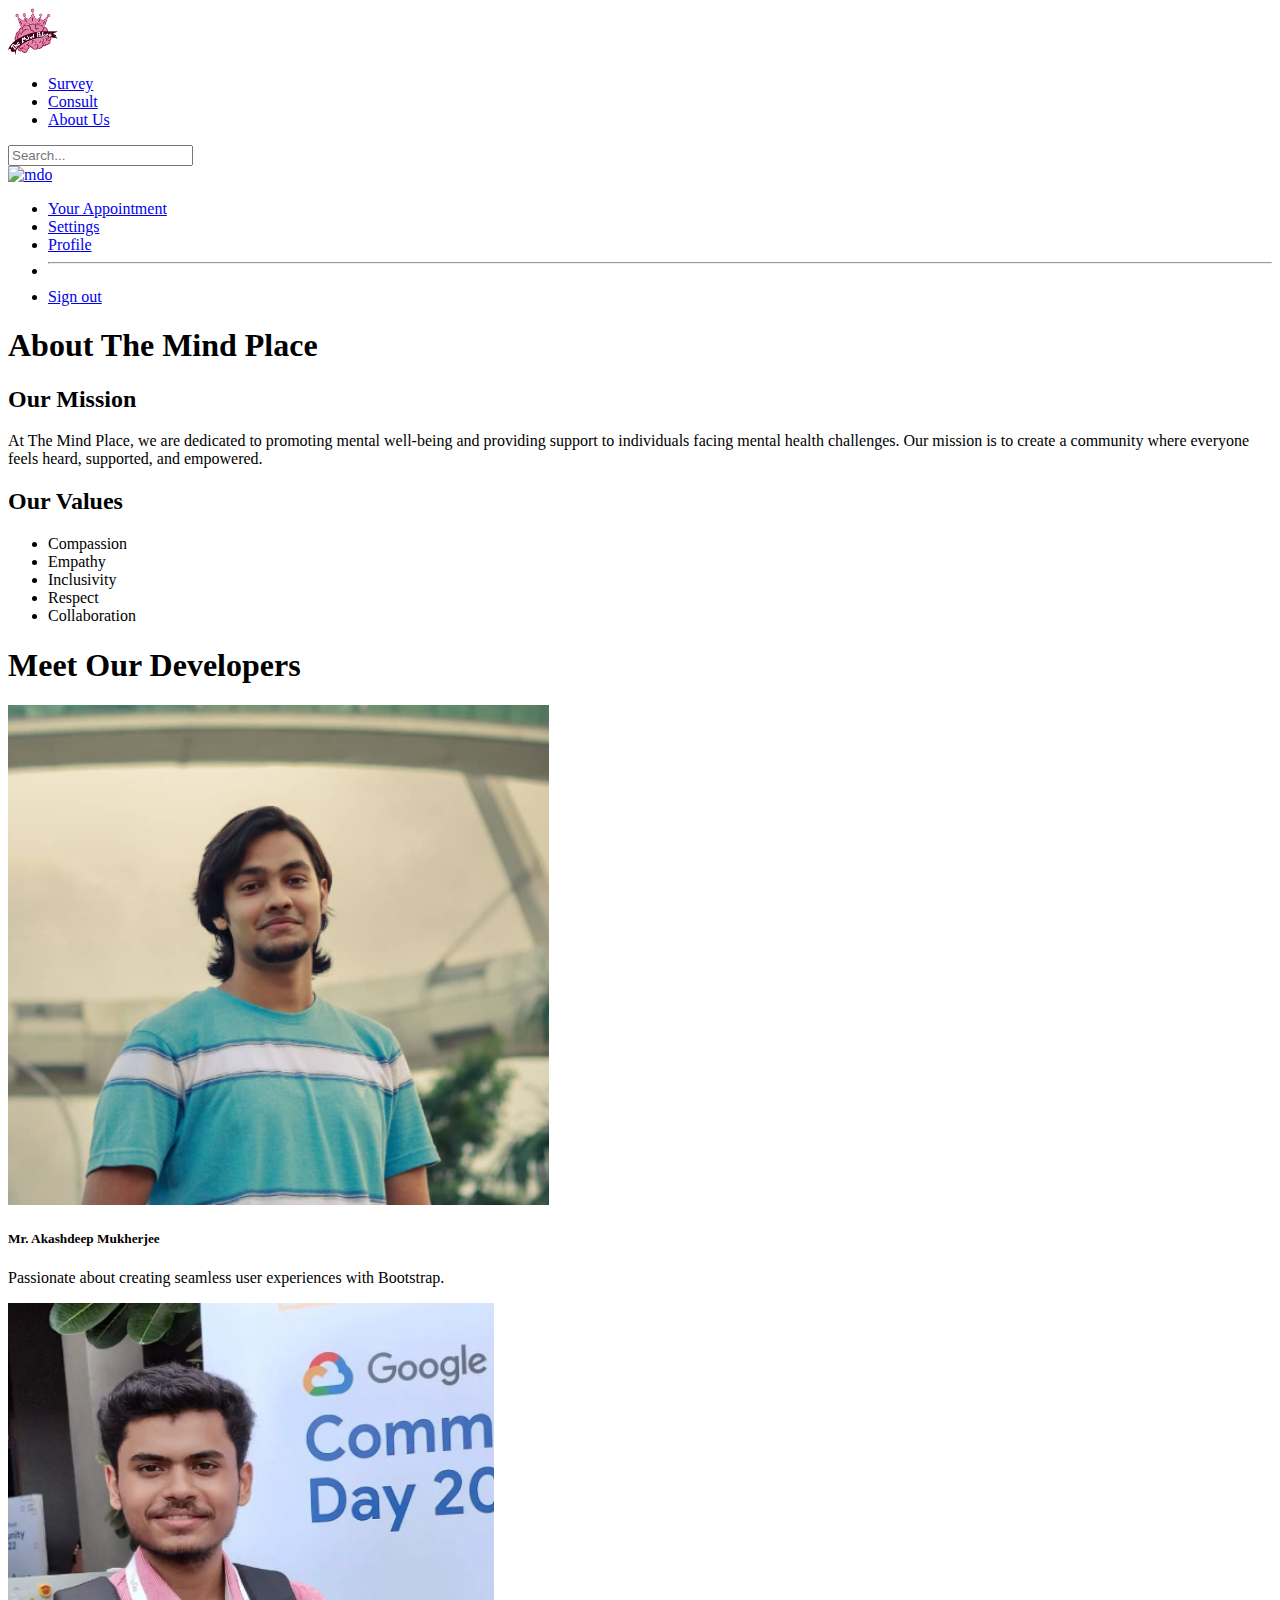
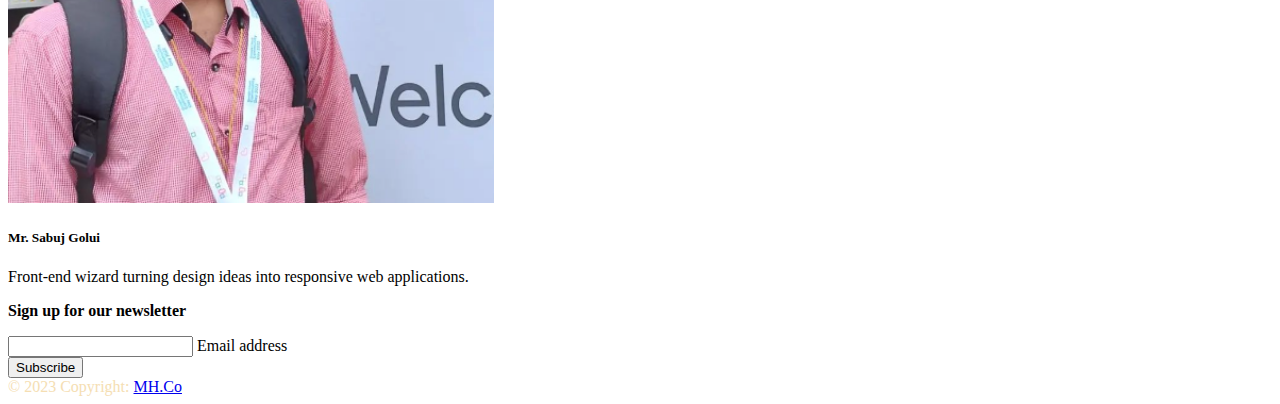
==== Pages/About.html @ b614401c "stable app" ====
<!DOCTYPE html>
<html lang="en">

<head>
    <meta charset="UTF-8" />
    <meta name="viewport" content="width=device-width, initial-scale=1.0" />
    <title>Consult</title>
    <link href="https://cdn.jsdelivr.net/npm/bootstrap@5.3.2/dist/css/bootstrap.min.css" rel="stylesheet"
        integrity="sha384-T3c6CoIi6uLrA9TneNEoa7RxnatzjcDSCmG1MXxSR1GAsXEV/Dwwykc2MPK8M2HN" crossorigin="anonymous" />
    <link rel="stylesheet" href="https://cdnjs.cloudflare.com/ajax/libs/font-awesome/4.7.0/css/font-awesome.min.css" />
    <link rel="stylesheet" href="Pages.css" />
</head>
<script src="https://cdnjs.cloudflare.com/ajax/libs/Chart.js/2.9.4/Chart.js"></script>

<body>
    <header class="p-3 mb-3 border-bottom">
        <div class="container">
            <div class="d-flex flex-wrap align-items-center justify-content-center justify-content-lg-start">
                <a href="../index.html"
                    class="d-flex align-items-center mb-2 mb-lg-0 link-body-emphasis text-decoration-none">
                    <img style="width: 50px; margin-right: 15px;" src="../Image/Untitled8_20231030170111.png" alt="">
                </a>

                <ul class="nav col-12 col-lg-auto me-lg-auto mb-2 justify-content-center mb-md-0">
                    <li>
                        <a href="./Survey.html" class="nav-link px-2 link-secondary">Survey</a>
                    </li>
                    <li>
                        <a href="./Consult.html" class="nav-link px-2 link-body-emphasis">Consult</a>
                    </li>
                    <li>
                        <a href="./About.html" class="nav-link px-2 link-body-emphasis">About Us</a>
                    </li>
                </ul>

                <form class="col-12 col-lg-auto mb-3 mb-lg-0 me-lg-3" role="search">
                    <input type="search" class="form-control" placeholder="Search..." aria-label="Search" />
                </form>

                <div class="dropdown text-end">
                    <a href="#" class="d-block link-body-emphasis text-decoration-none dropdown-toggle"
                        data-bs-toggle="dropdown" aria-expanded="false">
                        <img src="https://icons.veryicon.com/png/o/miscellaneous/two-color-icon-library/user-286.png"
                            alt="mdo" width="32" height="32" class="rounded-circle" />
                    </a>
                    <ul class="dropdown-menu text-small">
                        <li><a class="dropdown-item" href="#">Your Appointment</a></li>
                        <li><a class="dropdown-item" href="#">Settings</a></li>
                        <li><a class="dropdown-item" href="#">Profile</a></li>
                        <li>
                            <hr class="dropdown-divider" />
                        </li>
                        <li><a class="dropdown-item" href="#">Sign out</a></li>
                    </ul>
                </div>
            </div>
        </div>
    </header>

    <!-- Page Content -->
    <div class="container mt-5">
        <h1 class="text-center mb-4">About The Mind Place</h1>

        <!-- Mission and Values Section -->
        <div class="row">
            <div class="col-md-6">
                <h2>Our Mission</h2>
                <p class="lead">At The Mind Place, we are dedicated to promoting mental well-being and providing support
                    to individuals facing mental health challenges. Our mission is to create a community where
                    everyone feels heard, supported, and empowered.</p>
            </div>
            <div class="col-md-6">
                <h2>Our Values</h2>
                <ul>
                    <li>Compassion</li>
                    <li>Empathy</li>
                    <li>Inclusivity</li>
                    <li>Respect</li>
                    <li>Collaboration</li>
                </ul>
            </div>
        </div>

        <div class="container mt-5">
            <h1 class="text-center mb-4">Meet Our Developers</h1>

            <!-- Developer Cards -->
            <div class="row">
                <!-- Developer 1 -->
                <div class="col-md-6 mb-6">
                    <div class="card">
                        <img src="../Image/akash.png" style="height: 500px; object-fit: cover;" class="card-img-top"
                            alt="Developer 1">
                        <div class="card-body">
                            <h5 class="card-title">Mr. Akashdeep Mukherjee</h5>
                            <p class="card-text">Passionate about creating seamless user experiences with Bootstrap.</p>
                        </div>
                    </div>
                </div>

                <!-- Developer 2 -->
                <div class="col-md-6 mb-6">
                    <div class="card">
                        <img src="../Image/sabuj.png" style="height: 500px; object-fit: cover;" class="card-img-top"
                            alt="Developer 2">
                        <div class="card-body">
                            <h5 class="card-title">Mr. Sabuj Golui</h5>
                            <p class="card-text">Front-end wizard turning design ideas into responsive web applications.
                            </p>
                        </div>
                    </div>
                </div>
            </div>
        </div>
    </div>

    <footer class="bg-light text-center">
        <!-- Grid container -->
        <div class="container p-4 pb-0">
            <!-- Section: Form -->
            <section class="">
                <form action="">
                    <!--Grid row-->
                    <div class="row d-flex justify-content-center">
                        <!--Grid column-->
                        <div class="col-auto">
                            <p class="pt-2">
                                <strong>Sign up for our newsletter</strong>
                            </p>
                        </div>
                        <!--Grid column-->

                        <!--Grid column-->
                        <div class="col-md-5 col-12">
                            <!-- Email input -->
                            <div class="form-outline mb-4">
                                <input type="email" id="form5Example27" class="form-control" />
                                <label class="form-label" for="form5Example27">Email address</label>
                            </div>
                        </div>
                        <!--Grid column-->

                        <!--Grid column-->
                        <div class="col-auto">
                            <!-- Submit button -->
                            <button type="submit" class="btn btn-primary mb-4">
                                Subscribe
                            </button>
                        </div>
                        <!--Grid column-->
                    </div>
                    <!--Grid row-->
                </form>
            </section>
            <!-- Section: Form -->
        </div>
        <!-- Grid container -->

        <!-- Copyright -->
        <div class="text-center p-3 bg-dark" style="color: wheat;"">
        © 2023 Copyright:
        <a class="" href=" ../index.html">MH.Co</a>
        </div>
        <!-- Copyright -->
    </footer>


    <!-- <script src="./Charts.js"></script> -->

    <script src="https://cdn.jsdelivr.net/npm/@popperjs/core@2.11.8/dist/umd/popper.min.js"
        integrity="sha384-I7E8VVD/ismYTF4hNIPjVp/Zjvgyol6VFvRkX/vR+Vc4jQkC+hVqc2pM8ODewa9r"
        crossorigin="anonymous"></script>
    <script src="https://cdn.jsdelivr.net/npm/bootstrap@5.3.2/dist/js/bootstrap.min.js"
        integrity="sha384-BBtl+eGJRgqQAUMxJ7pMwbEyER4l1g+O15P+16Ep7Q9Q+zqX6gSbd85u4mG4QzX+"
        crossorigin="anonymous"></script>
</body>

</html>
---- Pages/Pages.css ----
.card-horizontal {
    display: flex;
    flex: 1 1 auto;
}

.img {
    padding: 10px;
    height: 300px;
    border-radius: 20px;
}

.btn1 {
    background-color: rgb(233, 232, 232);
}
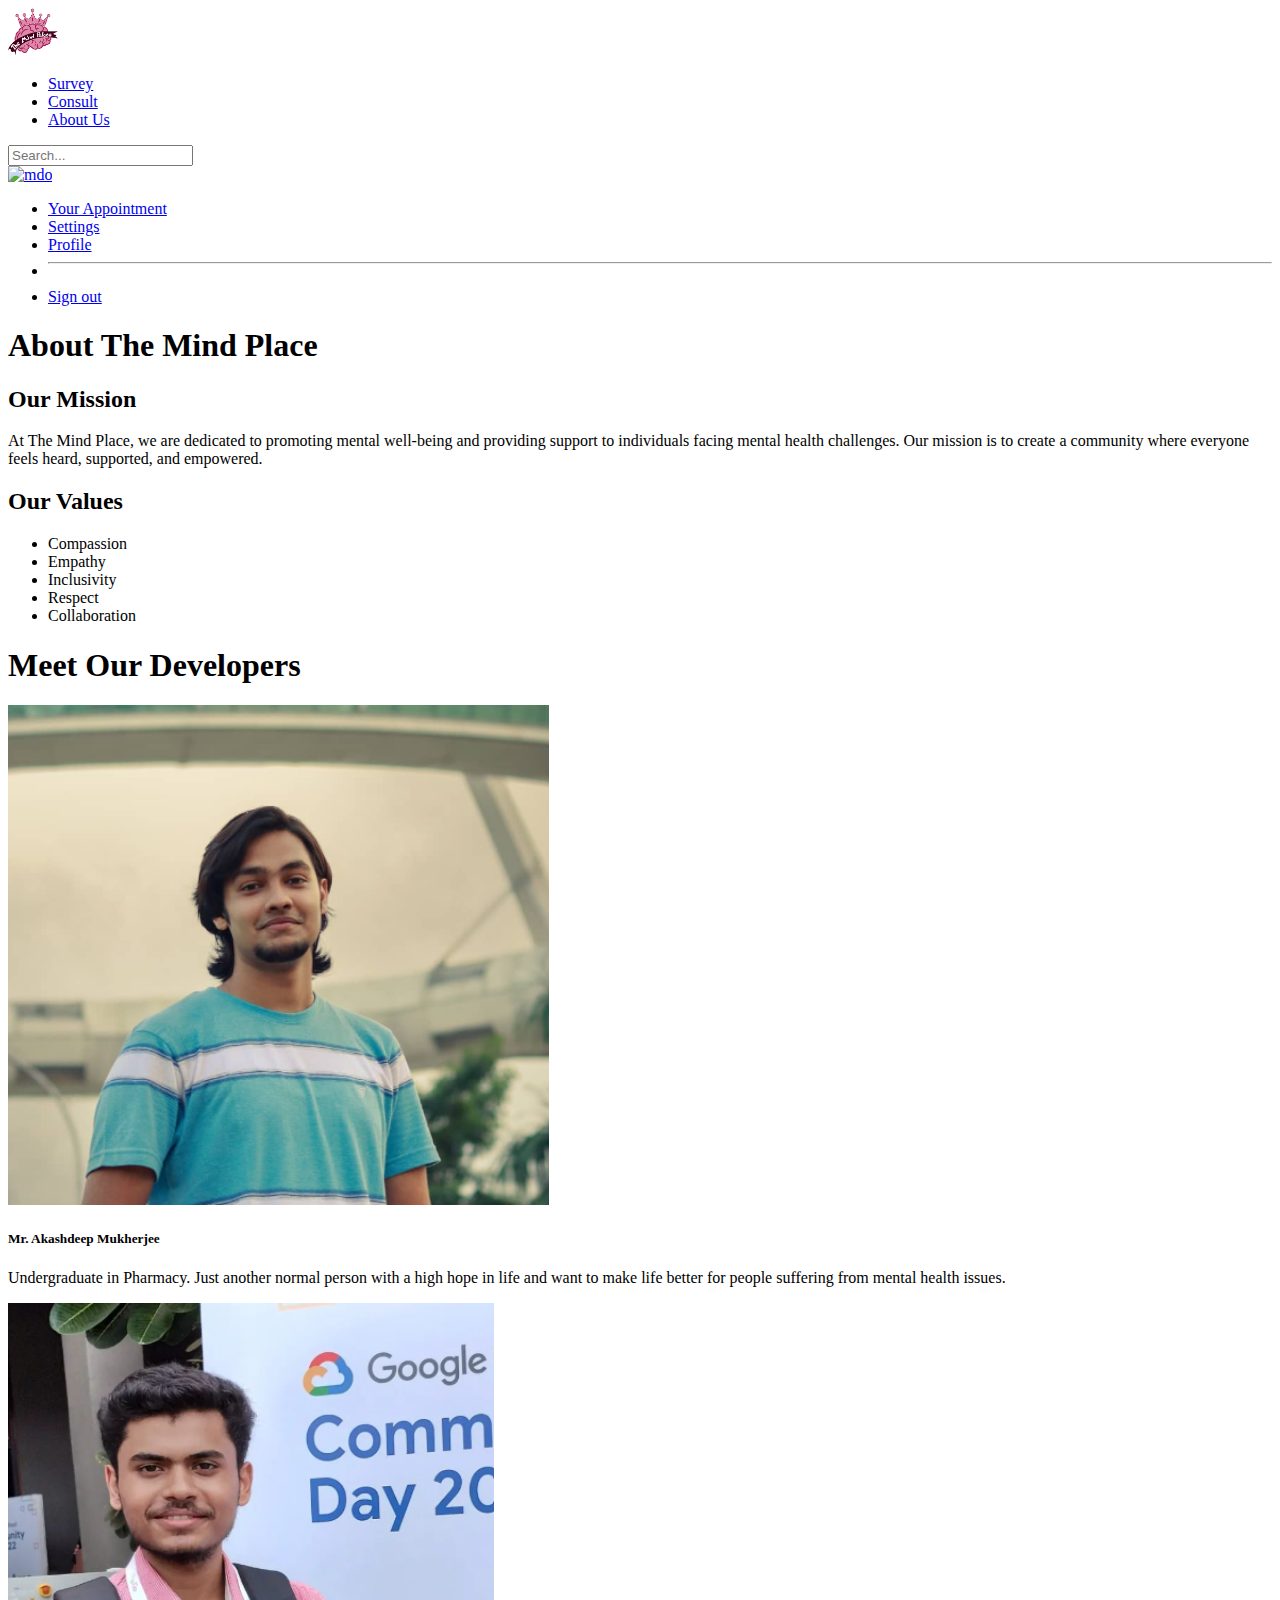
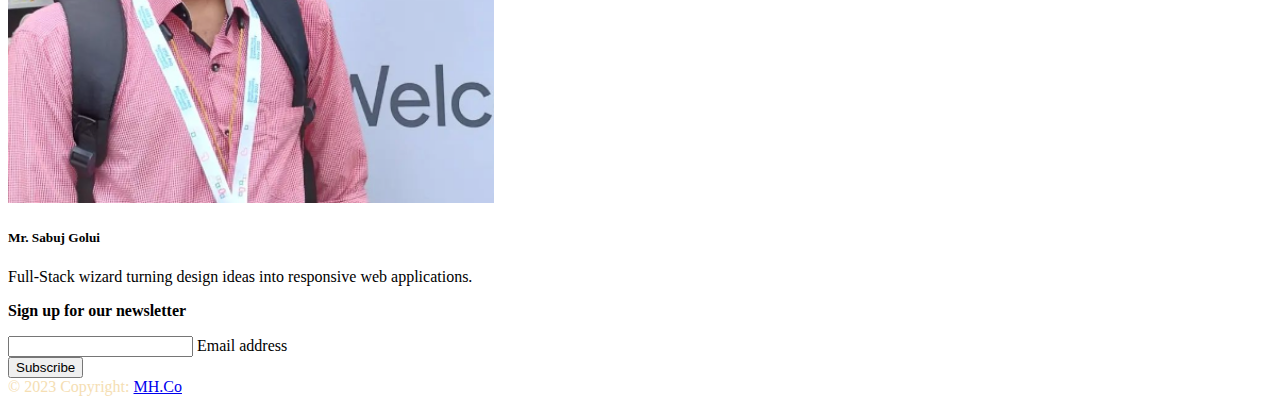
==== commit a894a1eb: "stable app" ====
--- a/Pages/About.html
+++ b/Pages/About.html
@@ -93,7 +93,8 @@
                             alt="Developer 1">
                         <div class="card-body">
                             <h5 class="card-title">Mr. Akashdeep Mukherjee</h5>
-                            <p class="card-text">Passionate about creating seamless user experiences with Bootstrap.</p>
+                            <p class="card-text">Undergraduate in Pharmacy. Just another normal person with a high hope
+                                in life and want to make life better for people suffering from mental health issues.</p>
                         </div>
                     </div>
                 </div>
@@ -105,7 +106,8 @@
                             alt="Developer 2">
                         <div class="card-body">
                             <h5 class="card-title">Mr. Sabuj Golui</h5>
-                            <p class="card-text">Front-end wizard turning design ideas into responsive web applications.
+                            <p class="card-text">Full-Stack wizard turning design ideas into responsive web
+                                applications.
                             </p>
                         </div>
                     </div>
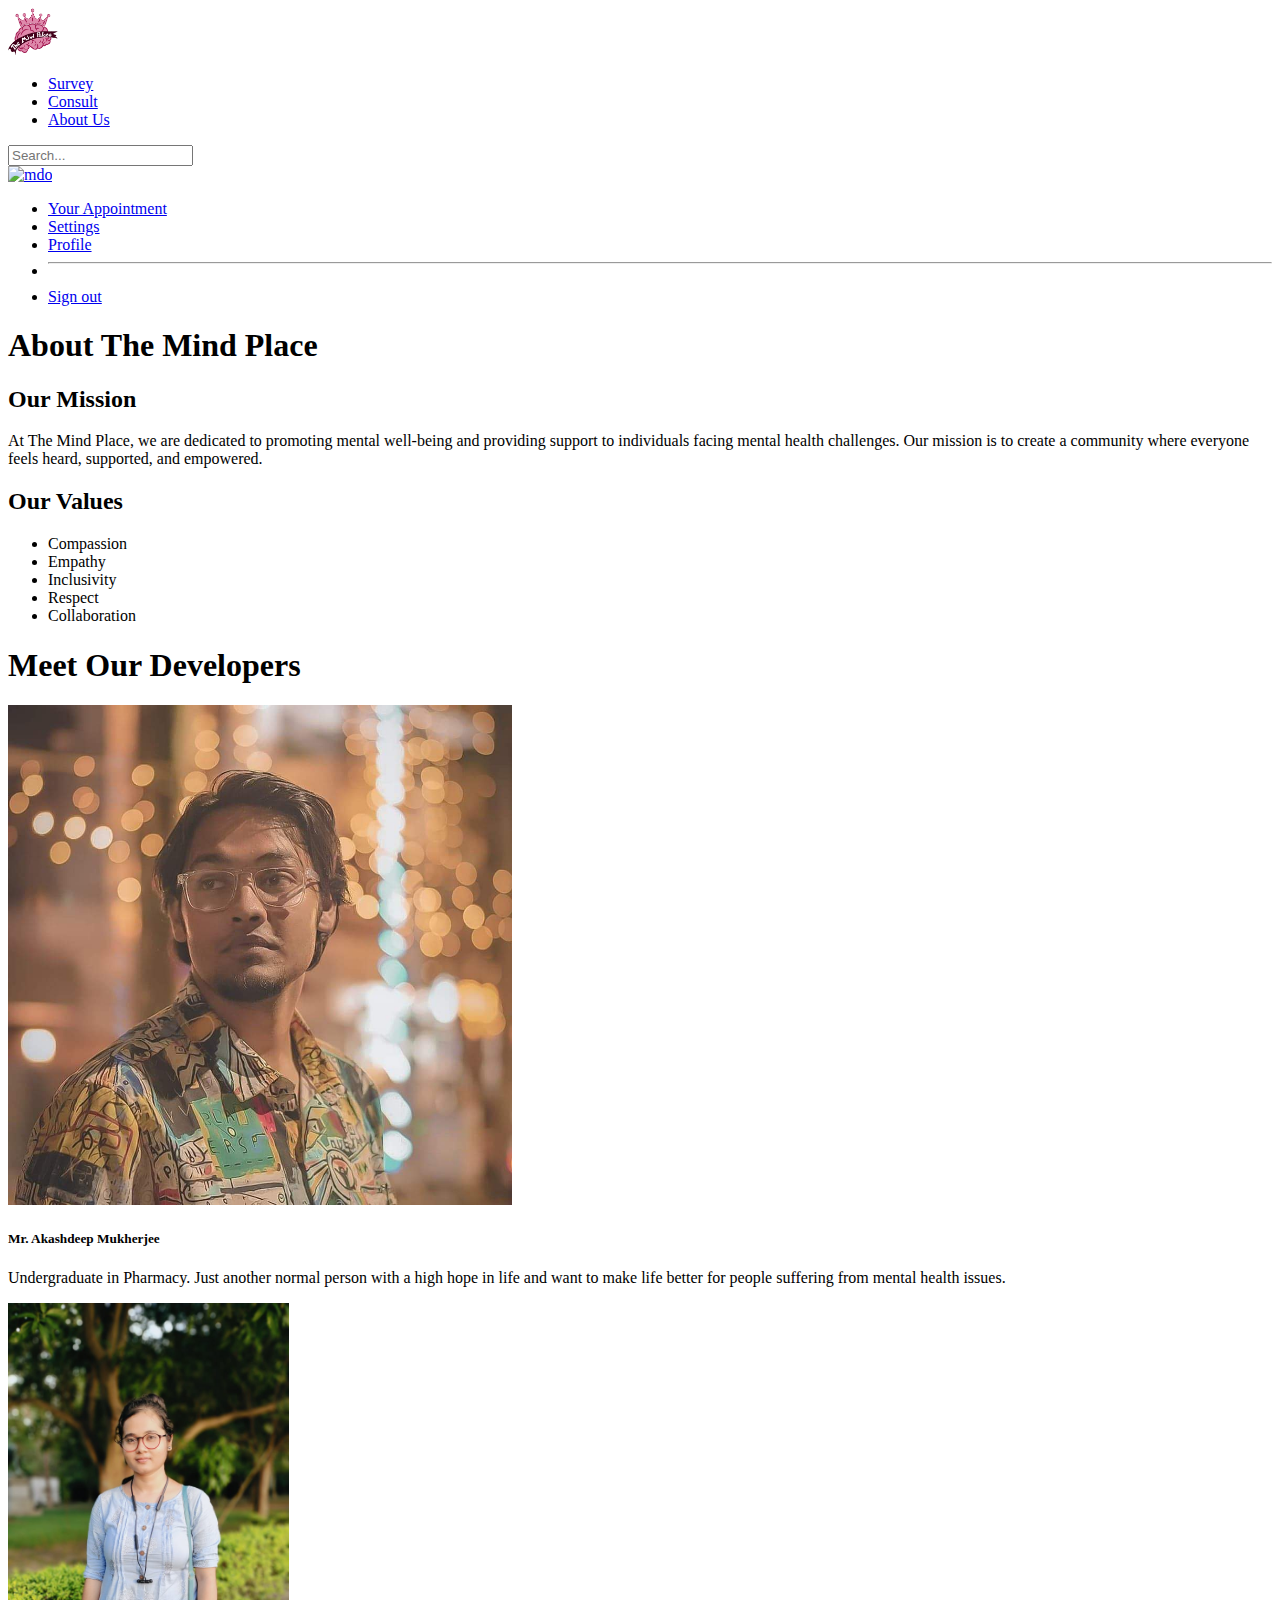
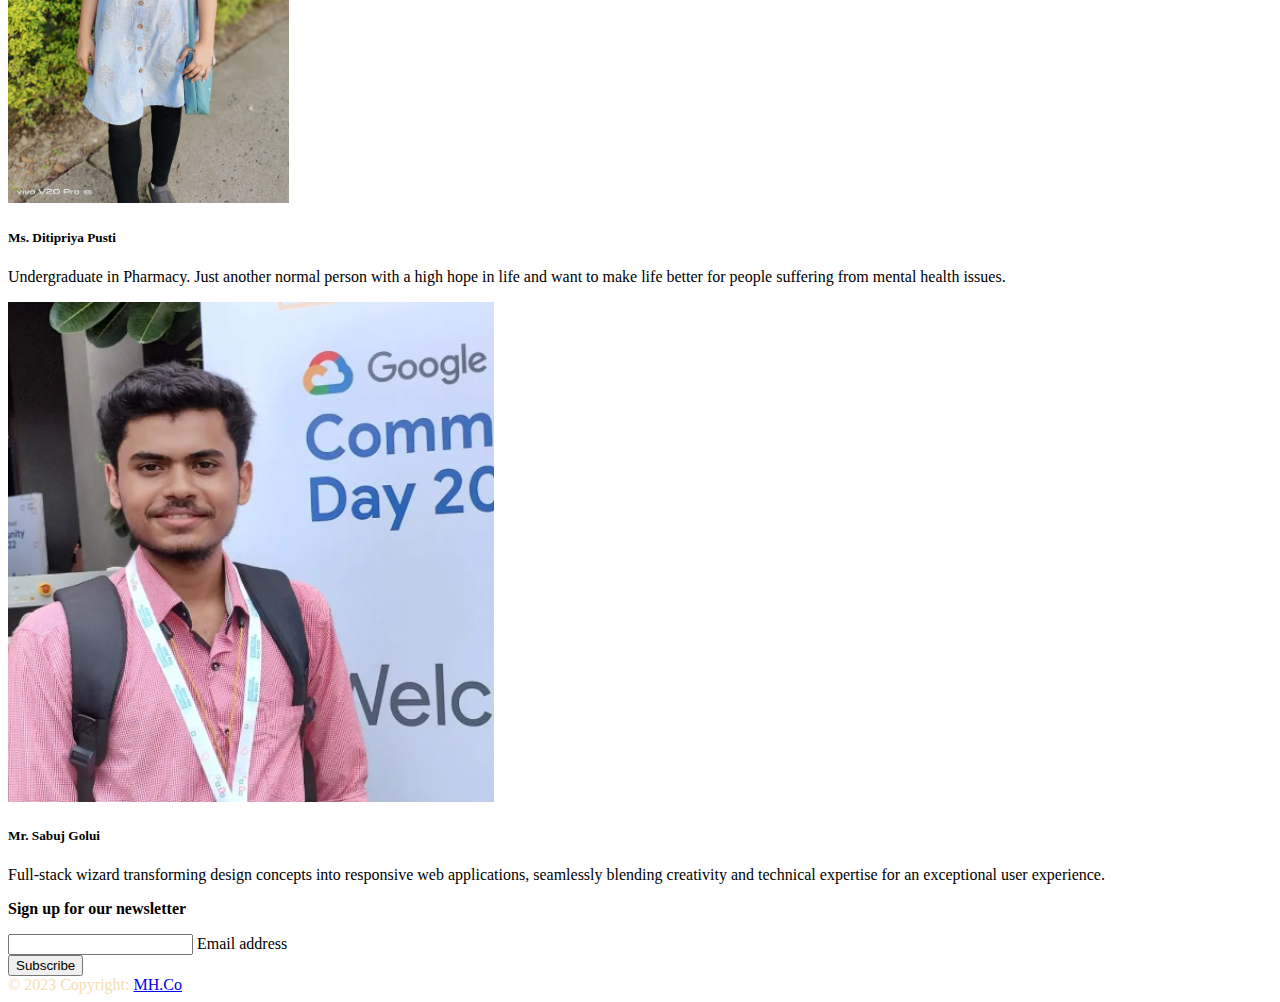
==== commit 53de783d: "stable app with minor chanhge" ====
--- a/Pages/About.html
+++ b/Pages/About.html
@@ -87,9 +87,9 @@
             <!-- Developer Cards -->
             <div class="row">
                 <!-- Developer 1 -->
-                <div class="col-md-6 mb-6">
+                <div class="col-md-4 mb-4">
                     <div class="card">
-                        <img src="../Image/akash.png" style="height: 500px; object-fit: cover;" class="card-img-top"
+                        <img src="../Image/akash.jpg" style="height: 500px; object-fit: cover;" class="card-img-top"
                             alt="Developer 1">
                         <div class="card-body">
                             <h5 class="card-title">Mr. Akashdeep Mukherjee</h5>
@@ -99,15 +99,28 @@
                     </div>
                 </div>
 
+                <div class="col-md-4 mb-4">
+                    <div class="card">
+                        <img src="../Image/Ditipriya.jpg" style="height: 500px; object-fit: cover;" class="card-img-top"
+                            alt="Developer 1">
+                        <div class="card-body">
+                            <h5 class="card-title">Ms. Ditipriya Pusti</h5>
+                            <p class="card-text">Undergraduate in Pharmacy. Just another normal person with a high hope
+                                in life and want to make life better for people suffering from mental health issues.</p>
+                        </div>
+                    </div>
+                </div>
+
                 <!-- Developer 2 -->
-                <div class="col-md-6 mb-6">
+                <div class="col-md-4 mb-4">
                     <div class="card">
                         <img src="../Image/sabuj.png" style="height: 500px; object-fit: cover;" class="card-img-top"
                             alt="Developer 2">
                         <div class="card-body">
                             <h5 class="card-title">Mr. Sabuj Golui</h5>
-                            <p class="card-text">Full-Stack wizard turning design ideas into responsive web
-                                applications.
+                            <p class="card-text">Full-stack wizard transforming design concepts into responsive web
+                                applications, seamlessly blending creativity and technical expertise for an exceptional
+                                user experience.
                             </p>
                         </div>
                     </div>
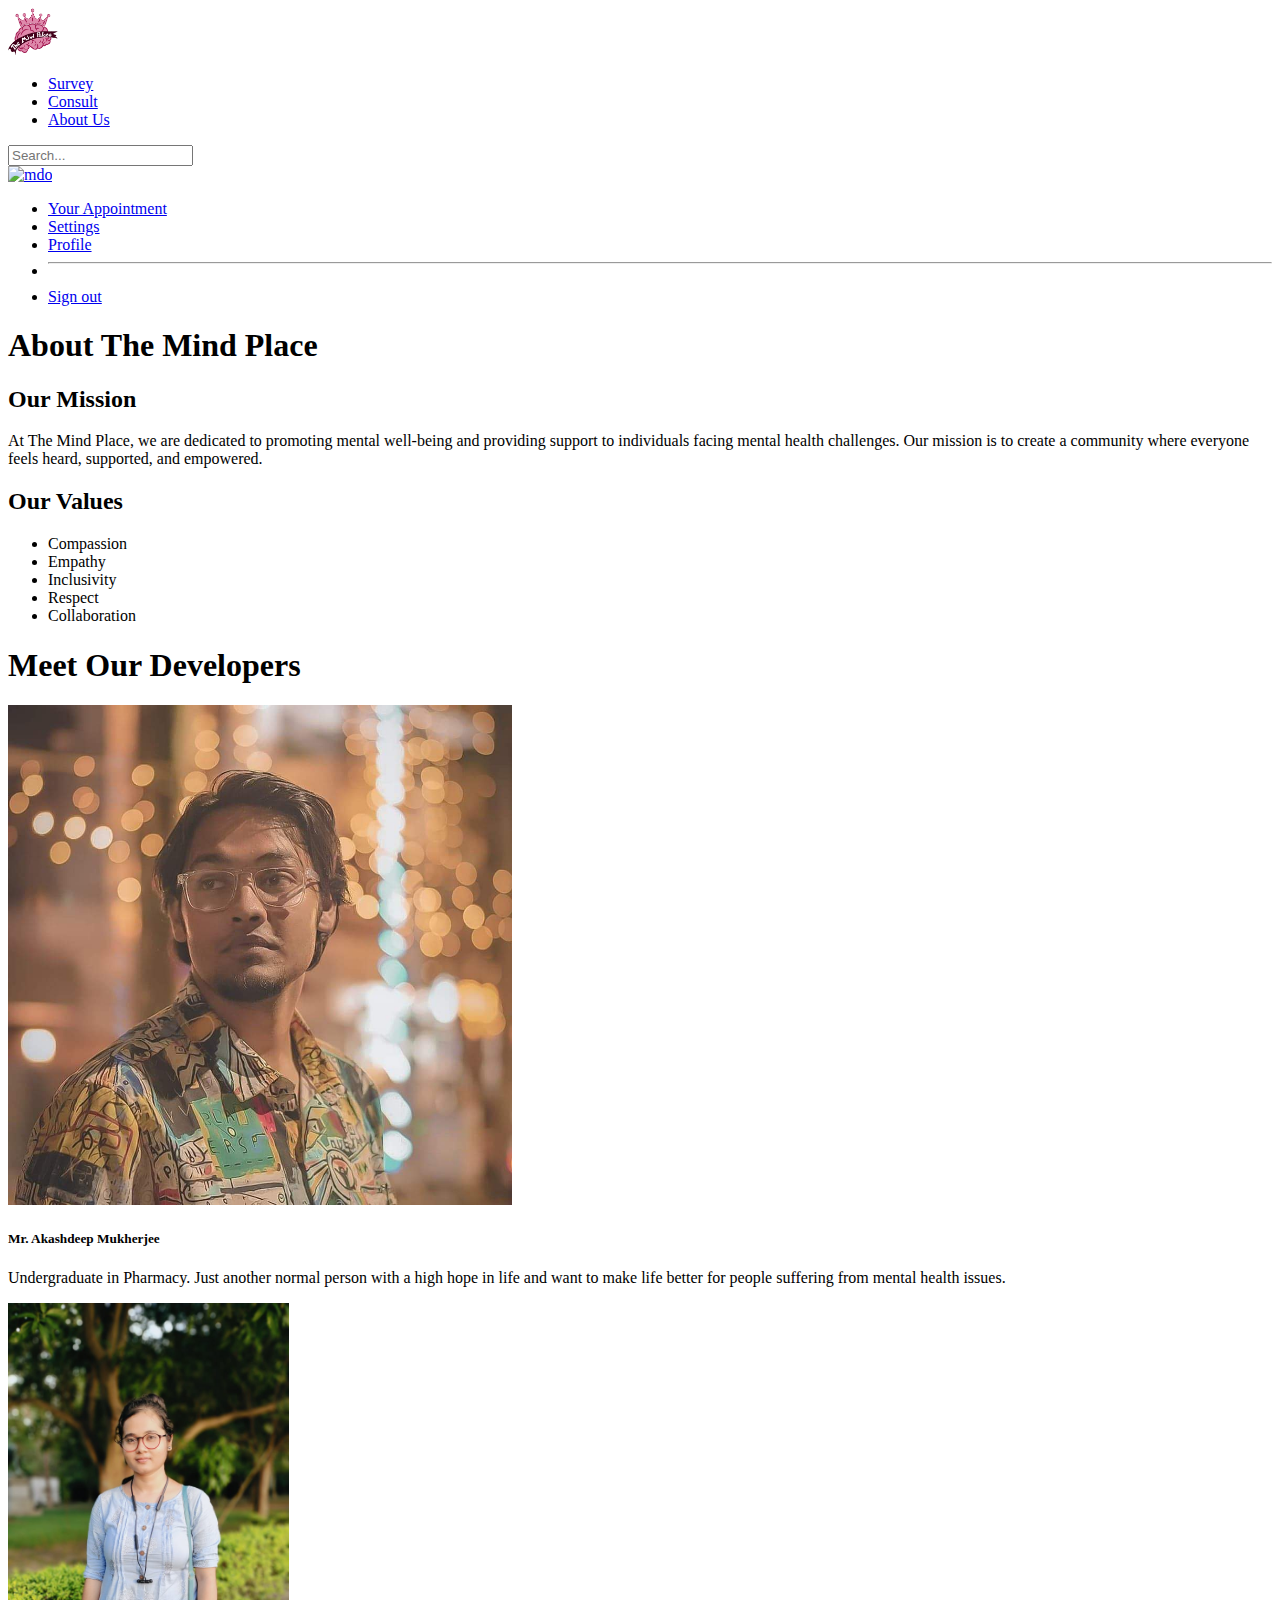
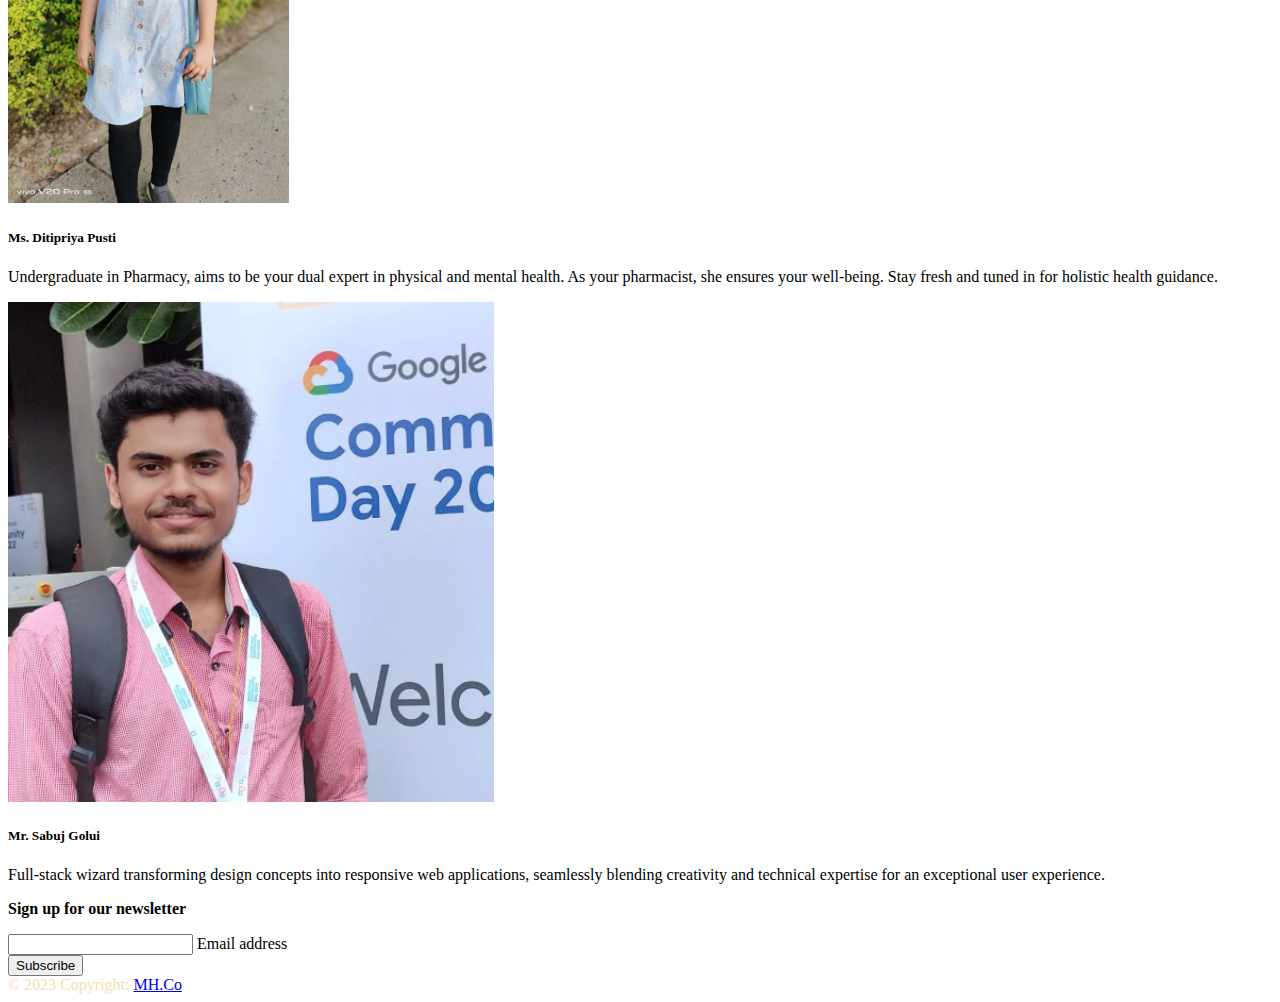
==== commit 6235a289: "stable app with minor chanhge" ====
--- a/Pages/About.html
+++ b/Pages/About.html
@@ -105,8 +105,9 @@
                             alt="Developer 1">
                         <div class="card-body">
                             <h5 class="card-title">Ms. Ditipriya Pusti</h5>
-                            <p class="card-text">Undergraduate in Pharmacy. Just another normal person with a high hope
-                                in life and want to make life better for people suffering from mental health issues.</p>
+                            <p class="card-text">Undergraduate in Pharmacy, aims to be your dual expert in physical and
+                                mental health. As your pharmacist, she ensures your well-being. Stay fresh and tuned in
+                                for holistic health guidance.</p>
                         </div>
                     </div>
                 </div>
